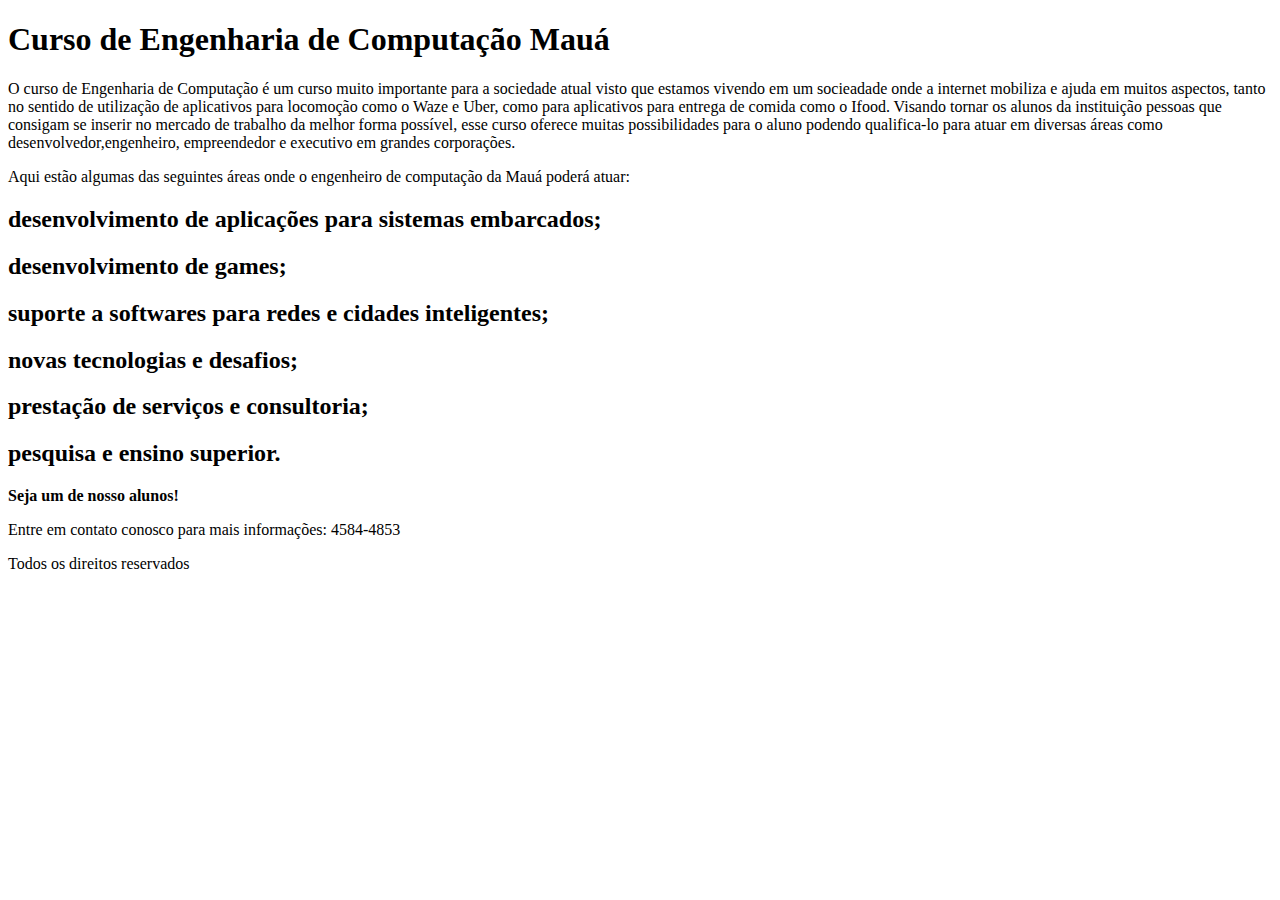
==== Atividade HTML/index.html @ 3ff00adc "Add files via upload" ====
<!DOCTYPE html>
<html lang="en">
<head>
    <meta charset="UTF-8">
    <meta name="viewport" content="width=device-width, initial-scale=1.0">
    <title>Atividade HTML</title>
</head>
<body>
    <main>
    <h1>Curso de Engenharia de Computação Mauá </h1>
    <p>O curso de Engenharia de Computação é um curso muito importante para a sociedade atual visto que 
        estamos vivendo em um socieadade onde a internet mobiliza e ajuda em muitos aspectos,
        tanto no sentido de utilização de aplicativos para locomoção como o Waze e Uber, como para
        aplicativos para entrega de comida como o Ifood. Visando tornar os alunos da instituição 
        pessoas que consigam se inserir no mercado de trabalho da melhor forma possível, esse curso
        oferece muitas possibilidades para o aluno podendo qualifica-lo para atuar em diversas áreas
        como desenvolvedor,engenheiro, empreendedor e executivo em grandes corporações.
    </p>
    <p>Aqui estão algumas das seguintes áreas onde o engenheiro de computação da Mauá poderá atuar:</p>
    <h2>desenvolvimento de aplicações para sistemas embarcados;</h2>
    <h2>desenvolvimento de games;<h2>
    <h2>suporte a softwares para redes e cidades inteligentes;</h2>
    <h2>novas tecnologias e desafios;</h2>
    <h2>prestação de serviços e consultoria;</h2>
    <h2>pesquisa e ensino superior.</h2>
    <p><strong>Seja um de nosso alunos!</strong></p>
    <p>
        Entre em contato conosco para mais informações: 4584-4853
    </p>
    <p>
        Todos os direitos reservados
    </p>





    </main>
    
</body>
</html>
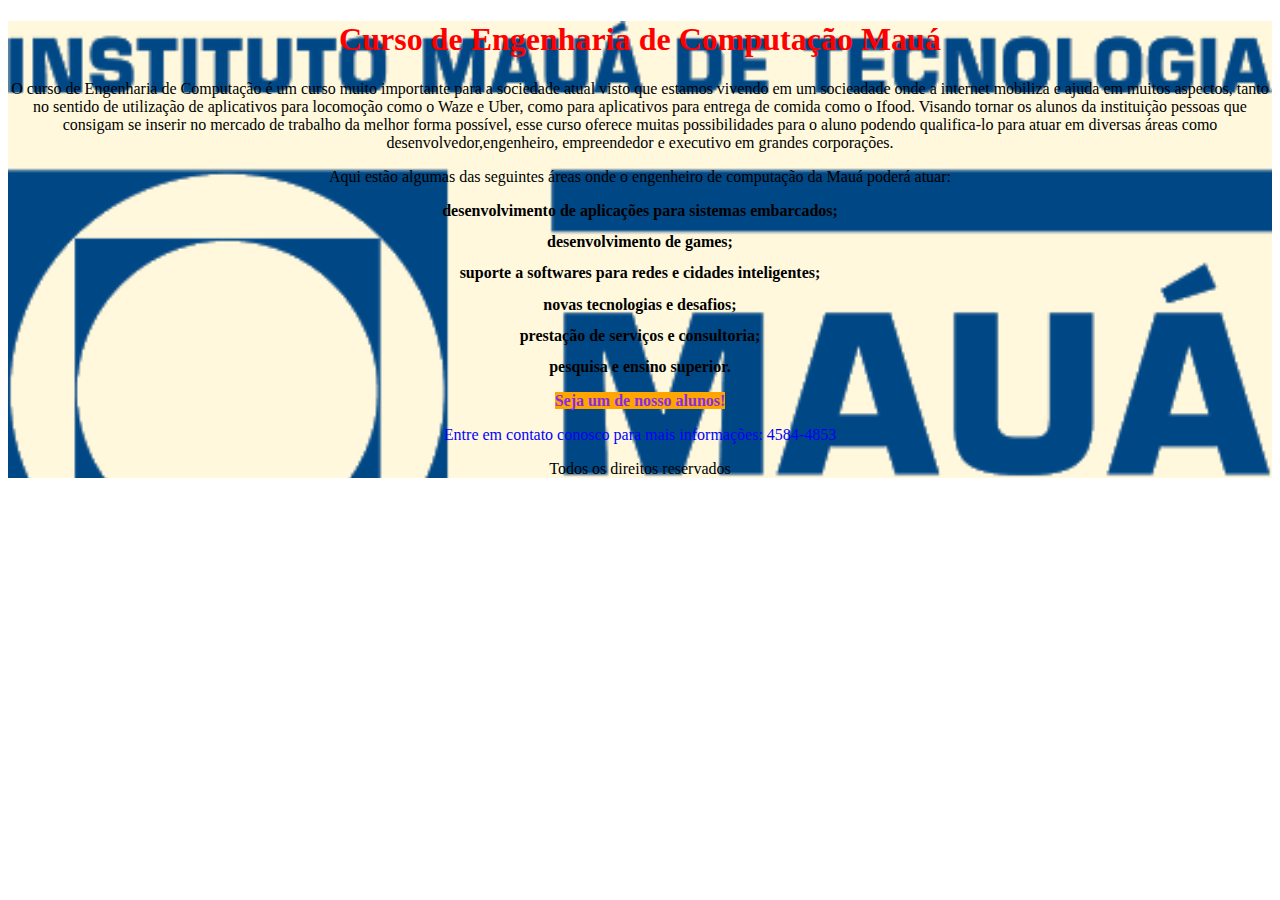
==== commit df18d47a: "Add files via upload" ====
--- a/Atividade HTML/index.html
+++ b/Atividade HTML/index.html
@@ -4,9 +4,16 @@
     <meta charset="UTF-8">
     <meta name="viewport" content="width=device-width, initial-scale=1.0">
     <title>Atividade HTML</title>
+    <link rel="stylesheet" href="css/styles.css">
+    <link rel="stylesheet" href="css/Imagens">
+    
+    
 </head>
 <body>
+    <div class="image">
     <main>
+        
+     
     <h1>Curso de Engenharia de Computação Mauá </h1>
     <p>O curso de Engenharia de Computação é um curso muito importante para a sociedade atual visto que 
         estamos vivendo em um socieadade onde a internet mobiliza e ajuda em muitos aspectos,
@@ -24,18 +31,18 @@
     <h2>prestação de serviços e consultoria;</h2>
     <h2>pesquisa e ensino superior.</h2>
     <p><strong>Seja um de nosso alunos!</strong></p>
-    <p>
+    <p class="contato">
         Entre em contato conosco para mais informações: 4584-4853
     </p>
-    <p>
+    <p >
         Todos os direitos reservados
     </p>
 
 
 
 
+    </main>
+    </div>
 
-    </main>
-    
 </body>
 </html>--- a/Atividade HTML/css/styles.css
+++ b/Atividade HTML/css/styles.css
@@ -0,0 +1,29 @@
+h1{
+    text-align: center;
+    color: red;
+}
+p{
+    text-align: center;
+}
+
+h2{
+    text-align: center;
+    font-size: medium;
+}
+
+p.contato{
+    color: blue;
+}
+strong{
+    color: blueviolet;
+    background-color: orange;
+}
+p.rodape{
+    border-bottom: 1px solid black;
+}
+div.image{
+    background-image: url(Imagens/IMT.jpg) ;
+    background-size: cover;
+    background-repeat: no-repeat;
+    background-color: cornsilk;
+}